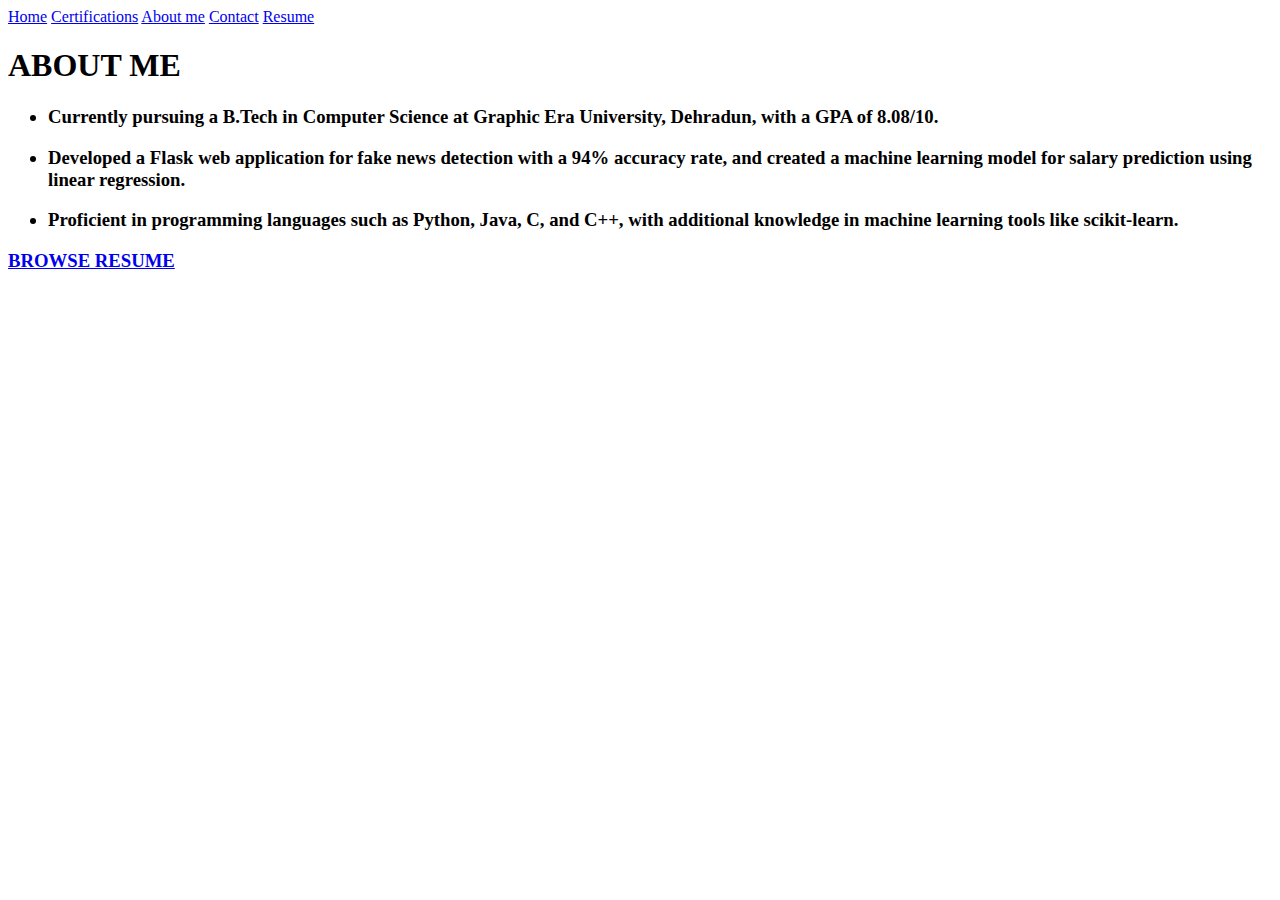
==== about.html @ 25677da6 "corrected the alignment and updated the resume" ====
<!DOCTYPE html>
<html lang="en">
<head>
    <meta charset="UTF-8">
    <meta name="viewport" content="width=device-width, initial-scale=1.0">
    <title>Certification Page</title>
    <link rel="stylesheet" href="aboutstyle.css">
</head>
<body>
    <nav>
        <a href="index.html">Home</a>
        <a href="certifications.html">Certifications</a>
        <a href="about.html">About me</a>
        <a href="contact.html">Contact</a>
        <a href="https://drive.google.com/file/d/1Imx0XyqhXTQQRahC1rHecb3Q9cjpApEN/view?usp=sharing" target="_blank">Resume</a>
    </nav>
    <div class="container">
        <h1>ABOUT ME</h1>
        <div class="certificate">
           
            <p><h3><strong>
                <ul>
                    <li>
               Currently pursuing a B.Tech in Computer Science at Graphic Era University, Dehradun, with a GPA of 8.08/10.
              </li> </ul>
              <ul>
                <li>
                 Developed a Flask web application for fake news detection with a 94% accuracy rate, and created a machine learning model for salary prediction using linear regression.
               </li> </ul> 
               <ul>
                <li>
               Proficient in programming languages such as Python, Java, C, and C++, with additional knowledge in machine learning tools like scikit-learn. 
               </li> </ul>
            </strong>
            <a href="https://drive.google.com/file/d/1Imx0XyqhXTQQRahC1rHecb3Q9cjpApEN/view?usp=sharing">BROWSE RESUME</a>
  </h3>
  </p>
  </div>
  </div>
</body>
</html>
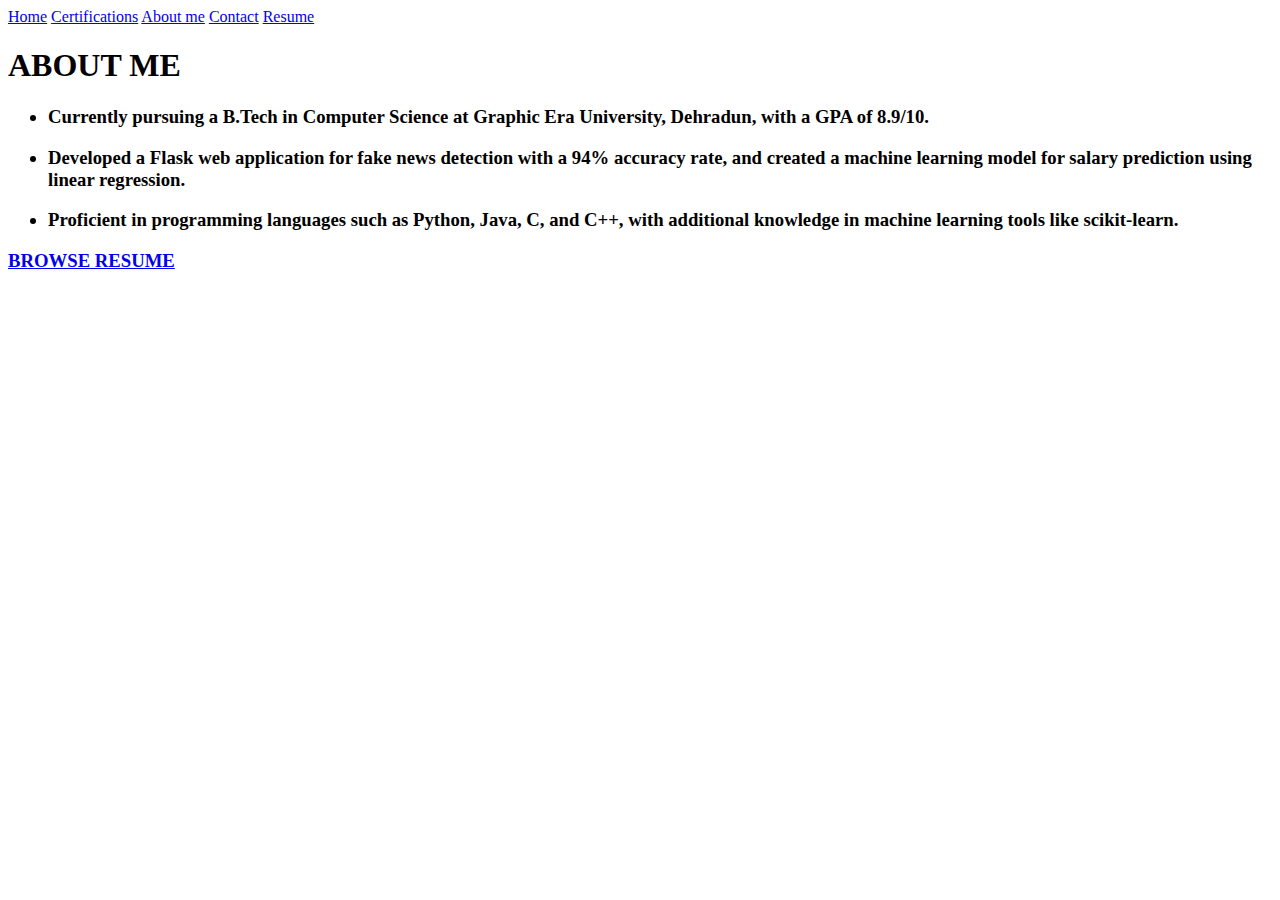
==== commit cb349535: "first commit" ====
--- a/about.html
+++ b/about.html
@@ -12,7 +12,7 @@
         <a href="certifications.html">Certifications</a>
         <a href="about.html">About me</a>
         <a href="contact.html">Contact</a>
-        <a href="https://drive.google.com/file/d/1Imx0XyqhXTQQRahC1rHecb3Q9cjpApEN/view?usp=sharing" target="_blank">Resume</a>
+        <a href="https://drive.google.com/file/d/1Qv-jSRkc5HeLaRXL_Ju5Wt0bcmaIhz-Z/view?usp=sharing" target="_blank">Resume</a>
     </nav>
     <div class="container">
         <h1>ABOUT ME</h1>
@@ -21,7 +21,7 @@
             <p><h3><strong>
                 <ul>
                     <li>
-               Currently pursuing a B.Tech in Computer Science at Graphic Era University, Dehradun, with a GPA of 8.08/10.
+               Currently pursuing a B.Tech in Computer Science at Graphic Era University, Dehradun, with a GPA of 8.9/10.
               </li> </ul>
               <ul>
                 <li>
@@ -32,7 +32,7 @@
                Proficient in programming languages such as Python, Java, C, and C++, with additional knowledge in machine learning tools like scikit-learn. 
                </li> </ul>
             </strong>
-            <a href="https://drive.google.com/file/d/1Imx0XyqhXTQQRahC1rHecb3Q9cjpApEN/view?usp=sharing">BROWSE RESUME</a>
+            <a href="https://drive.google.com/file/d/1Qv-jSRkc5HeLaRXL_Ju5Wt0bcmaIhz-Z/view?usp=sharing">BROWSE RESUME</a>
   </h3>
   </p>
   </div>
